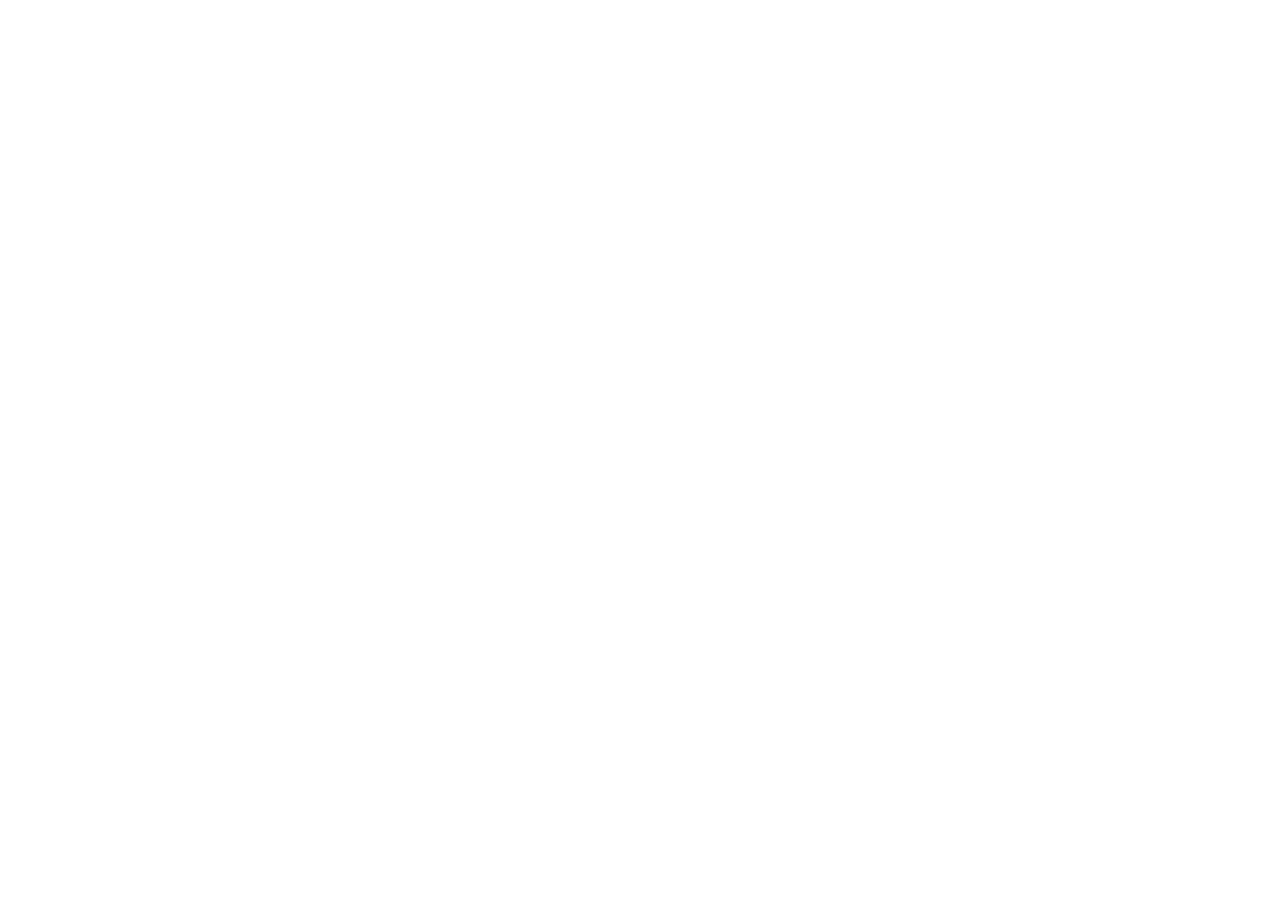
==== progress.html @ 919e88f7 "Create progress.html" ====
<html>
<head>
  <title>Publish the knowledgebase</title>
  <meta charset="utf-8">
  <meta name="viewport" content="initial-scale=1, minimal-ui">

  <link href="//fonts.googleapis.com/css?family=Roboto:400,100,400italic,700italic,700" rel="stylesheet" type="text/css">
  <link rel="stylesheet" href="https://maxcdn.bootstrapcdn.com/bootstrap/3.3.6/css/bootstrap.min.css" integrity="sha384-1q8mTJOASx8j1Au+a5WDVnPi2lkFfwwEAa8hDDdjZlpLegxhjVME1fgjWPGmkzs7" crossorigin="anonymous">
  
  <link rel="stylesheet" href="style.css">
  <link rel="stylesheet" href="progress.css">
</head>
<body>
    <div class="progress">
      <div class="indeterminate"></div>
    </div>

<script src="https://code.jquery.com/jquery-2.2.3.min.js" integrity="sha256-a23g1Nt4dtEYOj7bR+vTu7+T8VP13humZFBJNIYoEJo=" crossorigin="anonymous"></script>
<script type="text/javascript">

  function testAnim(x) {
    $('#animationSandbox').removeClass().addClass(x + ' animated').one('webkitAnimationEnd mozAnimationEnd MSAnimationEnd oanimationend animationend', function(){
      $(this).removeClass();
    });
  };

  var publishRunning = false;
  $(document).ready(function(){
      
    $('.trigger-publication').click(function(e){
      if (!publishRunning) {
        e.preventDefault();
        testAnim('flip');
        $('#animationSandbox h1').text("Publication started ...");
        $('#animationSandbox h1').addClass("site__title");
        
        $('main').removeClass("site__content");
        $("#publishButton").removeClass().addClass('fadeOut animated').one('webkitAnimationEnd mozAnimationEnd MSAnimationEnd oanimationend animationend', function(){
         
        });
        
        publishRunning = true;
      }
    });
  });

</script>
</body>
</html>
---- style.css ----
/*-----------------------------------*\
  $RESET
\*-----------------------------------*/

*, :before, :after {
  margin: 0;
  padding: 0;
  position: relative;
  -webkit-box-sizing: border-box;
     -moz-box-sizing: border-box;
          box-sizing: border-box;
}

input, select, button, textarea {
  -webkit-appearance: none;
     -moz-appearance: none;
          appearance: none;

  font: inherit;
  color: inherit;
}

/*-----------------------------------*\
  $OBJECTS
\*-----------------------------------*/

.butt, .input {
  padding: .75rem;
  margin: .375rem;

  background-color: transparent;
  border-radius: 4px;
}

  .butt:focus, .input:focus {
    outline: none;
  }

.butt {
  border: 2px solid #f35626;
  line-height: 1.375;
  padding-left: 1.5rem;
  padding-right: 1.5rem;

  font-weight: 700;

  color: #f35626;

  cursor: pointer;
  -webkit-animation: hue 60s infinite linear;
}

  .butt--primary {
    background-color: #f35626;
    color: #fff;
  }

.input {
  border: 1px solid #c0c8c9;
  border-radius: 4px;
}

  .input--dropdown {
    background-image: url("images/ddown.png");
    background-image: url("images/ddown.svg?3"), none;
    background-repeat: no-repeat;
    background-size: 1.5rem 1rem;
    background-position: right center;
  }

/*-----------------------------------*\
  $TYPOGRAPHY
\*-----------------------------------*/

h1, .alpha {
  margin-bottom: 1.5rem;

  font-size: 3rem;
  font-weight: 100;
  line-height: 1;
  letter-spacing: -.05em;
}

h2, .beta {
  margin-bottom: .75rem;

  font-weight: 400;
  font-size: 1.0rem;
  line-height: 1;
}

@media (min-width: 650px) {
  .mega {
    font-size: 4rem;
    line-height: 1;
  }
}

.subhead, .meta {
  color: #7b8993;
}

.promo {
  text-align: center;
}

p, hr, form {
  margin-bottom: 1.5rem;
}

hr {
  border: none;
  margin-top: -1px;
  height: 1px;
  background-color: #c0c8c9;
  background-image: -webkit-linear-gradient(0deg, #fff, #c0c8c9, #fff);
}

a {
  color: inherit;
  text-decoration: underline;
  -webkit-animation: hue 60s infinite linear;
}

  a:hover {
    color: #f35626;
  }

/*-----------------------------------*\
  $LAYOUT
\*-----------------------------------*/

.wrap {
  max-width: 38rem;
  margin: 0 auto;
}

.island {
  padding: 1.5rem;
}

.isle {
  padding: .75rem;
}

.spit {
  padding: .375rem;
}

/*-----------------------------------*\
  $BASE
\*-----------------------------------*/

html {
  font: 100%/1.5 "Roboto", Verdana, sans-serif;
  color: #3d464d;
  background-color: #fff;
  -webkit-font-smoothing: antialiased;
  width: 100%;

  overflow: hidden-x;

  /* Centering in The Unknown */
  text-align: center;
}

@media (min-width: 650px) {
  html {
    height: 100%;
  }

  html:before {
    content: '';
    display: inline-block;
    height: 100%;
    vertical-align: middle;
    margin-right: -0.25em;
  }

  body {
    display: inline-block;
    vertical-align: middle;
    max-width: 38rem;
  }
}

/*-----------------------------------*\
  $HEADER
\*-----------------------------------*/

.site__header {
  -webkit-animation: bounceInUp 1s;
}

  .site__title {
    color: #f35626;
    background-image: -webkit-linear-gradient(92deg,#f35626,#feab3a);
    -webkit-background-clip: text;
    -webkit-text-fill-color: transparent;
    -webkit-animation: hue 60s infinite linear;
  }

.site__content {
  -webkit-animation: bounceInUp 1s;
  -webkit-animation-delay: .1s;
}

  .site__content form {
    -webkit-animation: bounceInUp 1s;
    -webkit-animation-delay: .1s;
  }

/*-----------------------------------*\
  $ANIMATIONS
\*-----------------------------------*/

@-webkit-keyframes hue {
  from {
    -webkit-filter: hue-rotate(0deg);
  }

  to {
    -webkit-filter: hue-rotate(-360deg);
  }
}
---- progress.css ----
/* Progress Bar */
.progress {
  position: relative;
  height: 4px;
  display: block;
  width: 100%;
  background-color: #acece6;
  border-radius: 2px;
  background-clip: padding-box;
  margin: 0.5rem 0 1rem 0;
  overflow: hidden; }
  
  .progress .indeterminate {
    background-color: #26a69a; }
    .progress .indeterminate:before {
      content: '';
      position: absolute;
      background-color: inherit;
      top: 0;
      left: 0;
      bottom: 0;
      will-change: left, right;
      -webkit-animation: indeterminate 2.1s cubic-bezier(0.65, 0.815, 0.735, 0.395) infinite;
              animation: indeterminate 2.1s cubic-bezier(0.65, 0.815, 0.735, 0.395) infinite; }
    .progress .indeterminate:after {
      content: '';
      position: absolute;
      background-color: inherit;
      top: 0;
      left: 0;
      bottom: 0;
      will-change: left, right;
      -webkit-animation: indeterminate-short 2.1s cubic-bezier(0.165, 0.84, 0.44, 1) infinite;
              animation: indeterminate-short 2.1s cubic-bezier(0.165, 0.84, 0.44, 1) infinite;
      -webkit-animation-delay: 1.15s;
              animation-delay: 1.15s; }

@-webkit-keyframes indeterminate {
  0% {
    left: -35%;
    right: 100%; }
  60% {
    left: 100%;
    right: -90%; }
  100% {
    left: 100%;
    right: -90%; } }
@keyframes indeterminate {
  0% {
    left: -35%;
    right: 100%; }
  60% {
    left: 100%;
    right: -90%; }
  100% {
    left: 100%;
    right: -90%; } }
@-webkit-keyframes indeterminate-short {
  0% {
    left: -200%;
    right: 100%; }
  60% {
    left: 107%;
    right: -8%; }
  100% {
    left: 107%;
    right: -8%; } }
@keyframes indeterminate-short {
  0% {
    left: -200%;
    right: 100%; }
  60% {
    left: 107%;
    right: -8%; }
  100% {
    left: 107%;
    right: -8%; } }
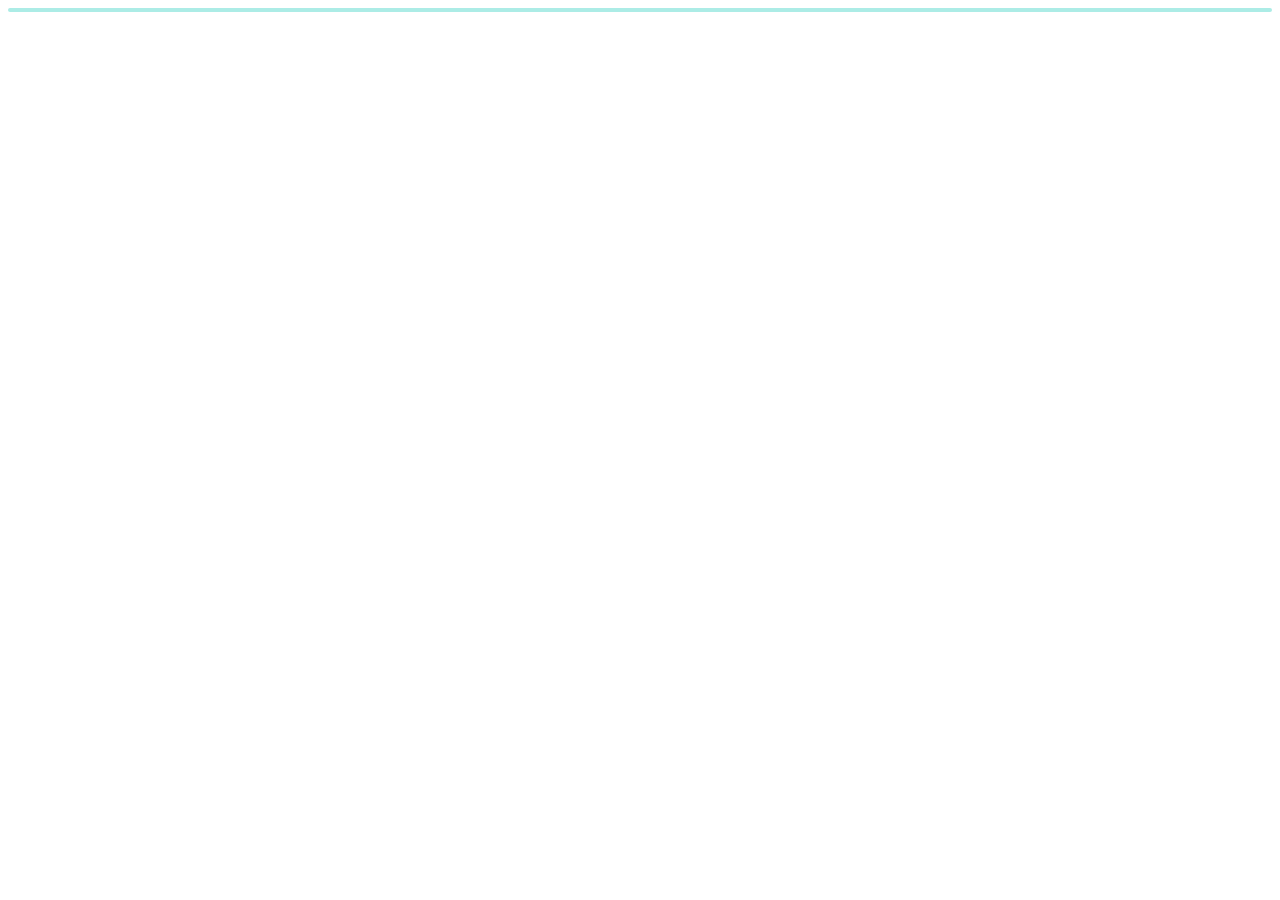
==== commit 74ff74e2: "Update progress.html" ====
--- a/progress.html
+++ b/progress.html
@@ -8,7 +8,6 @@
   <link href="//fonts.googleapis.com/css?family=Roboto:400,100,400italic,700italic,700" rel="stylesheet" type="text/css">
   <link rel="stylesheet" href="https://maxcdn.bootstrapcdn.com/bootstrap/3.3.6/css/bootstrap.min.css" integrity="sha384-1q8mTJOASx8j1Au+a5WDVnPi2lkFfwwEAa8hDDdjZlpLegxhjVME1fgjWPGmkzs7" crossorigin="anonymous">
   
-  <link rel="stylesheet" href="style.css">
   <link rel="stylesheet" href="progress.css">
 </head>
 <body>
@@ -16,35 +15,5 @@
       <div class="indeterminate"></div>
     </div>
 
-<script src="https://code.jquery.com/jquery-2.2.3.min.js" integrity="sha256-a23g1Nt4dtEYOj7bR+vTu7+T8VP13humZFBJNIYoEJo=" crossorigin="anonymous"></script>
-<script type="text/javascript">
-
-  function testAnim(x) {
-    $('#animationSandbox').removeClass().addClass(x + ' animated').one('webkitAnimationEnd mozAnimationEnd MSAnimationEnd oanimationend animationend', function(){
-      $(this).removeClass();
-    });
-  };
-
-  var publishRunning = false;
-  $(document).ready(function(){
-      
-    $('.trigger-publication').click(function(e){
-      if (!publishRunning) {
-        e.preventDefault();
-        testAnim('flip');
-        $('#animationSandbox h1').text("Publication started ...");
-        $('#animationSandbox h1').addClass("site__title");
-        
-        $('main').removeClass("site__content");
-        $("#publishButton").removeClass().addClass('fadeOut animated').one('webkitAnimationEnd mozAnimationEnd MSAnimationEnd oanimationend animationend', function(){
-         
-        });
-        
-        publishRunning = true;
-      }
-    });
-  });
-
-</script>
 </body>
 </html>
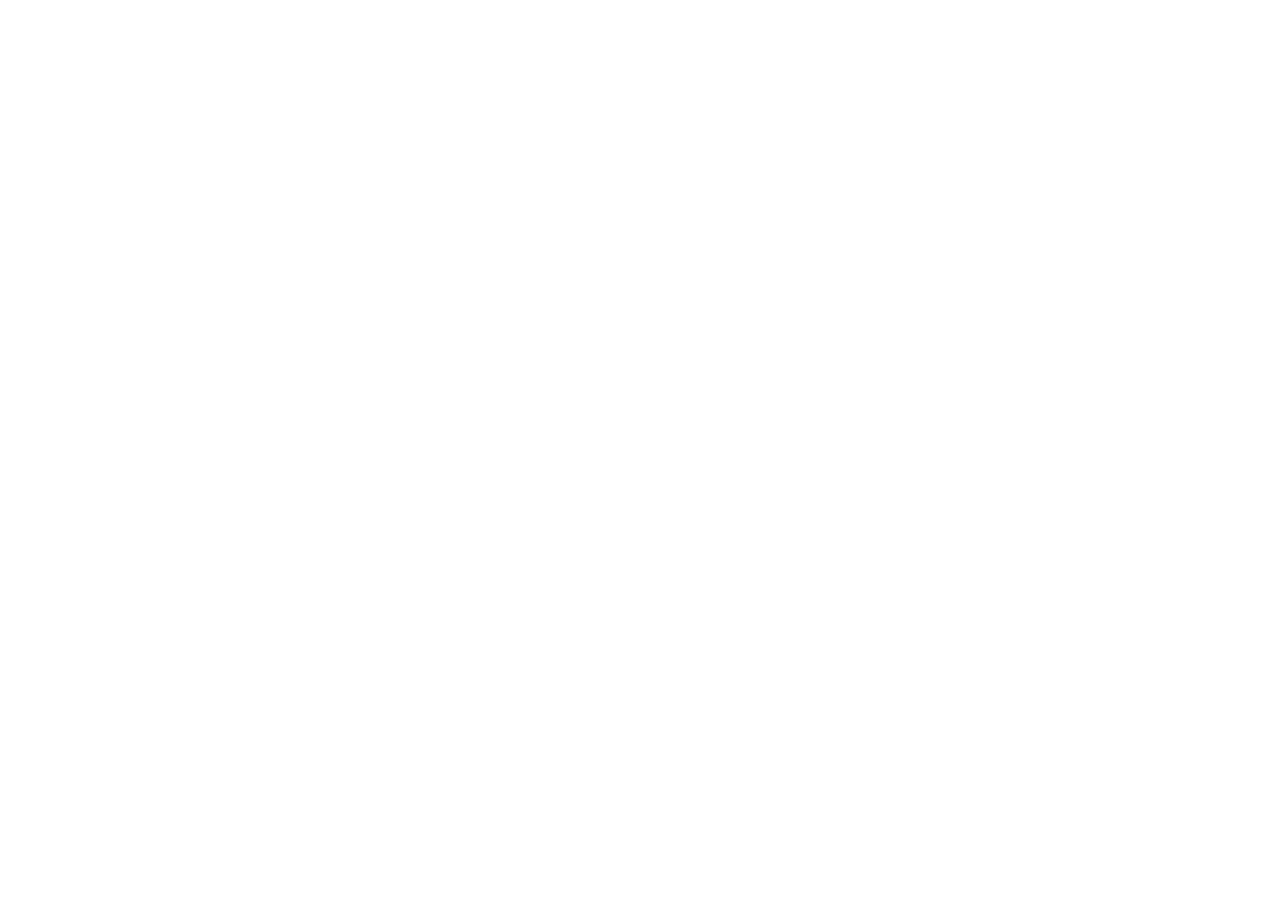
==== commit e517dd8d: "Update progress.html" ====
--- a/progress.html
+++ b/progress.html
@@ -7,7 +7,7 @@
 
   <link href="//fonts.googleapis.com/css?family=Roboto:400,100,400italic,700italic,700" rel="stylesheet" type="text/css">
   <link rel="stylesheet" href="https://maxcdn.bootstrapcdn.com/bootstrap/3.3.6/css/bootstrap.min.css" integrity="sha384-1q8mTJOASx8j1Au+a5WDVnPi2lkFfwwEAa8hDDdjZlpLegxhjVME1fgjWPGmkzs7" crossorigin="anonymous">
-  
+  <link rel="stylesheet" href="style.css">
   <link rel="stylesheet" href="progress.css">
 </head>
 <body>
--- a/style.css
+++ b/style.css
@@ -0,0 +1,225 @@
+/*-----------------------------------*\
+  $RESET
+\*-----------------------------------*/
+
+*, :before, :after {
+  margin: 0;
+  padding: 0;
+  position: relative;
+  -webkit-box-sizing: border-box;
+     -moz-box-sizing: border-box;
+          box-sizing: border-box;
+}
+
+input, select, button, textarea {
+  -webkit-appearance: none;
+     -moz-appearance: none;
+          appearance: none;
+
+  font: inherit;
+  color: inherit;
+}
+
+/*-----------------------------------*\
+  $OBJECTS
+\*-----------------------------------*/
+
+.butt, .input {
+  padding: .75rem;
+  margin: .375rem;
+
+  background-color: transparent;
+  border-radius: 4px;
+}
+
+  .butt:focus, .input:focus {
+    outline: none;
+  }
+
+.butt {
+  border: 2px solid #f35626;
+  line-height: 1.375;
+  padding-left: 1.5rem;
+  padding-right: 1.5rem;
+
+  font-weight: 700;
+
+  color: #f35626;
+
+  cursor: pointer;
+  -webkit-animation: hue 60s infinite linear;
+}
+
+  .butt--primary {
+    background-color: #f35626;
+    color: #fff;
+  }
+
+.input {
+  border: 1px solid #c0c8c9;
+  border-radius: 4px;
+}
+
+  .input--dropdown {
+    background-image: url("images/ddown.png");
+    background-image: url("images/ddown.svg?3"), none;
+    background-repeat: no-repeat;
+    background-size: 1.5rem 1rem;
+    background-position: right center;
+  }
+
+/*-----------------------------------*\
+  $TYPOGRAPHY
+\*-----------------------------------*/
+
+h1, .alpha {
+  margin-bottom: 1.5rem;
+
+  font-size: 3rem;
+  font-weight: 100;
+  line-height: 1;
+  letter-spacing: -.05em;
+}
+
+h2, .beta {
+  margin-bottom: .75rem;
+
+  font-weight: 400;
+  font-size: 1.0rem;
+  line-height: 1;
+}
+
+@media (min-width: 650px) {
+  .mega {
+    font-size: 4rem;
+    line-height: 1;
+  }
+}
+
+.subhead, .meta {
+  color: #7b8993;
+}
+
+.promo {
+  text-align: center;
+}
+
+p, hr, form {
+  margin-bottom: 1.5rem;
+}
+
+hr {
+  border: none;
+  margin-top: -1px;
+  height: 1px;
+  background-color: #c0c8c9;
+  background-image: -webkit-linear-gradient(0deg, #fff, #c0c8c9, #fff);
+}
+
+a {
+  color: inherit;
+  text-decoration: underline;
+  -webkit-animation: hue 60s infinite linear;
+}
+
+  a:hover {
+    color: #f35626;
+  }
+
+/*-----------------------------------*\
+  $LAYOUT
+\*-----------------------------------*/
+
+.wrap {
+  max-width: 38rem;
+  margin: 0 auto;
+}
+
+.island {
+  padding: 1.5rem;
+}
+
+.isle {
+  padding: .75rem;
+}
+
+.spit {
+  padding: .375rem;
+}
+
+/*-----------------------------------*\
+  $BASE
+\*-----------------------------------*/
+
+html {
+  font: 100%/1.5 "Roboto", Verdana, sans-serif;
+  color: #3d464d;
+  background-color: #fff;
+  -webkit-font-smoothing: antialiased;
+  width: 100%;
+
+  overflow: hidden-x;
+
+  /* Centering in The Unknown */
+  text-align: center;
+}
+
+@media (min-width: 650px) {
+  html {
+    height: 100%;
+  }
+
+  html:before {
+    content: '';
+    display: inline-block;
+    height: 100%;
+    vertical-align: middle;
+    margin-right: -0.25em;
+  }
+
+  body {
+    display: inline-block;
+    vertical-align: middle;
+    max-width: 38rem;
+  }
+}
+
+/*-----------------------------------*\
+  $HEADER
+\*-----------------------------------*/
+
+.site__header {
+  -webkit-animation: bounceInUp 1s;
+}
+
+  .site__title {
+    color: #f35626;
+    background-image: -webkit-linear-gradient(92deg,#f35626,#feab3a);
+    -webkit-background-clip: text;
+    -webkit-text-fill-color: transparent;
+    -webkit-animation: hue 60s infinite linear;
+  }
+
+.site__content {
+  -webkit-animation: bounceInUp 1s;
+  -webkit-animation-delay: .1s;
+}
+
+  .site__content form {
+    -webkit-animation: bounceInUp 1s;
+    -webkit-animation-delay: .1s;
+  }
+
+/*-----------------------------------*\
+  $ANIMATIONS
+\*-----------------------------------*/
+
+@-webkit-keyframes hue {
+  from {
+    -webkit-filter: hue-rotate(0deg);
+  }
+
+  to {
+    -webkit-filter: hue-rotate(-360deg);
+  }
+}
